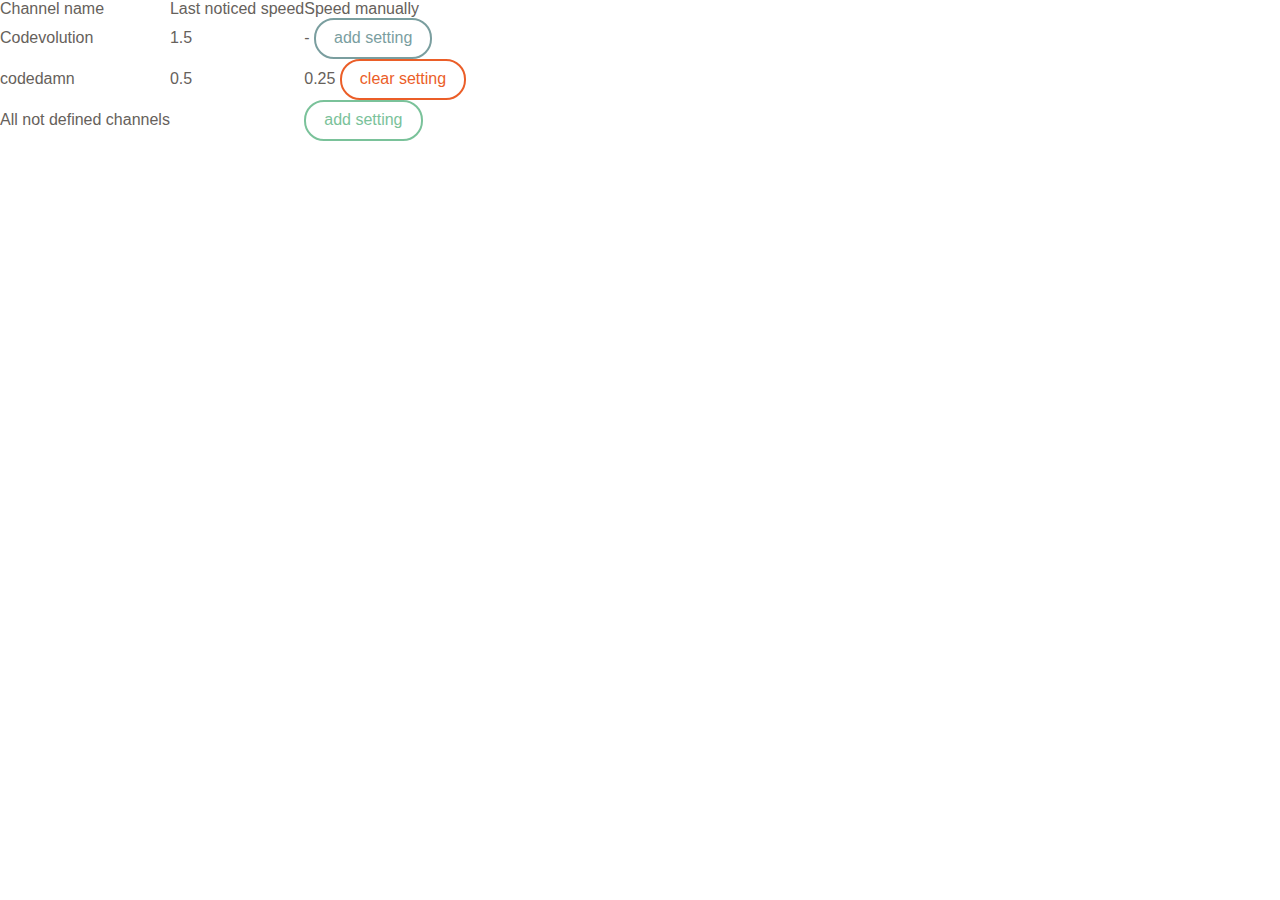
==== popup.html @ 8cc690d5 "popup mock and css" ====
<html>
    <head>
        <link rel="stylesheet" href="bootstrap-3.3.7-dist/css/bootstrap.css">
        <!-- <link rel="stylesheet" href="bootstrap-3.3.7-dist/css/bootstrap-theme.css"> -->
        <link rel="stylesheet" href="paper-kit-2-master/assets/css/ct-paper.css">
    </head>
    <body>
        <table>
            <thead>
                <tr>
                    <td>
                        Channel name
                    </td>
    
                    <td>
                        Last noticed speed
                    </td>

                    <td>
                        Speed manually
                    </td>
                </tr>
            </thead>

            <tbody>
                <tr>
                    <td>
                        Codevolution
                    </td>
    
                    <td>
                        1.5
                    </td>

                    <td>
                        - <button class="btn btn-primary" id="clickIt">add setting</button>
                    </td>
                </tr>

                <tr>
                    <td>
                        codedamn
                    </td>
    
                    <td>
                        0.5
                    </td>

                    <td>
                        0.25 <button class="btn btn-danger">clear setting</button>
                    </td>
                </tr>

                <tr>
                    <td>
                        All not defined channels
                    </td>
    
                    <td>
                        
                    </td>

                    <td>
                        <button class="btn btn-success">add setting</button>
                    </td>
                </tr>
            </tbody>

        </table>
    </body>

    <script src="js/popup.js"></script>
</html>
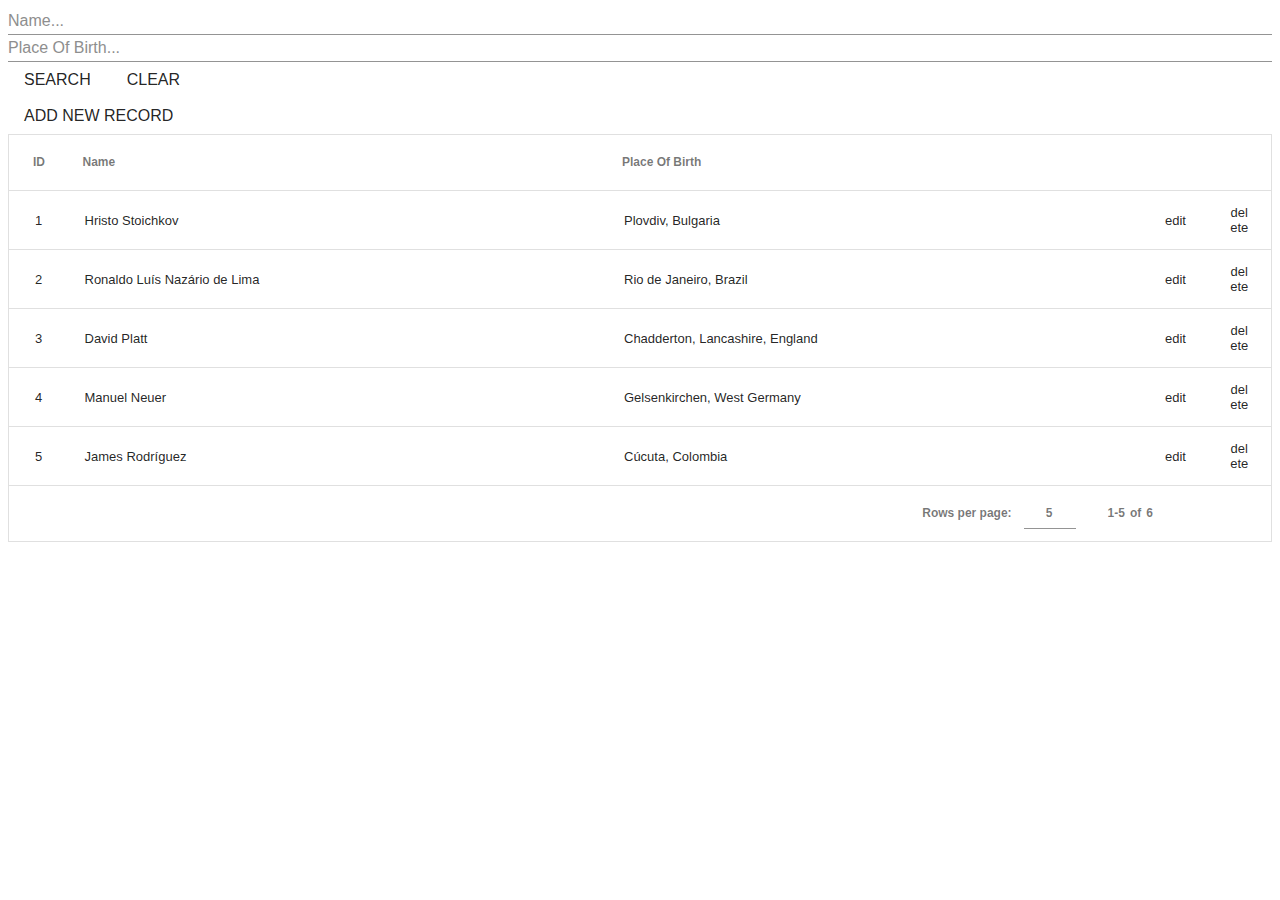
==== commit c1cb3b03: "list of channels on popup -mock" ====
--- a/popup.html
+++ b/popup.html
@@ -1,73 +1,110 @@
+<!DOCTYPE html>
 <html>
-    <head>
-        <link rel="stylesheet" href="bootstrap-3.3.7-dist/css/bootstrap.css">
-        <!-- <link rel="stylesheet" href="bootstrap-3.3.7-dist/css/bootstrap-theme.css"> -->
-        <link rel="stylesheet" href="paper-kit-2-master/assets/css/ct-paper.css">
-    </head>
-    <body>
-        <table>
+<head>
+    <title>Manage HTML Sourced Data</title>
+    <meta charset="utf-8" />
+    
+  
+
+
+    <!-- <link href="https://fonts.googleapis.com/icon?family=Material+Icons" rel="stylesheet" type="text/css" /> -->
+    <!-- <link href="/Content/demo.css" rel="stylesheet" type="text/css" /> -->
+    <link rel="stylesheet" href="styles/gijgo.min.css" type="text/css">
+    <script src="js/jquery-3.5.1.js"></script>
+    <script src="js/gijgo.min.js" type="text/javascript"></script>
+    <script src="js/popup.js" type="text/javascript"></script>
+</head>
+<body>
+    <div class="gj-margin-top-10">
+        <div class="gj-float-left">
+            <form class="display-inline">
+                <input id="txtName" type="text" placeholder="Name..." class="gj-textbox-md gj-display-inline-block gj-width-200" />
+                <input id="txtPlaceOfBirth" type="text" placeholder="Place Of Birth..." class="gj-textbox-md gj-display-inline-block gj-width-200" />
+                <button id="btnSearch" type="button" class="gj-button-md">Search</button>
+                <button id="btnClear" type="button" class="gj-button-md">Clear</button>
+            </form>
+        </div>
+        <div class="gj-float-right">
+            <button id="btnAdd" type="button" class="gj-button-md">Add New Record</button>
+        </div>
+    </div>
+    <div class="gj-clear-both"></div>
+    <div class="gj-margin-top-10">
+        <table id="grid">
             <thead>
                 <tr>
-                    <td>
-                        Channel name
-                    </td>
-    
-                    <td>
-                        Last noticed speed
-                    </td>
-
-                    <td>
-                        Speed manually
-                    </td>
+                    <th width="56">ID</th>
+                    <th data-sortable="true">Name</th>
+                    <th data-field="PlaceOfBirth">Place Of Birth</th>
+                    <th width="64" data-tmpl="<span class='material-icons gj-cursor-pointer'>edit</span>"align="center" data-events="click: Edit"></th>
+                    <th width="64" data-tmpl="<span class='material-icons gj-cursor-pointer'>delete</span>" align="center" data-events="click: Delete"></th>
                 </tr>
             </thead>
-
             <tbody>
                 <tr>
-                    <td>
-                        Codevolution
-                    </td>
-    
-                    <td>
-                        1.5
-                    </td>
-
-                    <td>
-                        - <button class="btn btn-primary" id="clickIt">add setting</button>
-                    </td>
+                    <td>1</td>
+                    <td>Hristo Stoichkov</td>
+                    <td>Plovdiv, Bulgaria</td>
+                    <td></td>
+                    <td></td>
                 </tr>
-
                 <tr>
-                    <td>
-                        codedamn
-                    </td>
-    
-                    <td>
-                        0.5
-                    </td>
-
-                    <td>
-                        0.25 <button class="btn btn-danger">clear setting</button>
-                    </td>
+                    <td>2</td>
+                    <td>Ronaldo Luís Nazário de Lima</td>
+                    <td>Rio de Janeiro, Brazil</td>
+                    <td></td>
+                    <td></td>
                 </tr>
-
                 <tr>
-                    <td>
-                        All not defined channels
-                    </td>
-    
-                    <td>
-                        
-                    </td>
-
-                    <td>
-                        <button class="btn btn-success">add setting</button>
-                    </td>
+                    <td>3</td>
+                    <td>David Platt</td>
+                    <td>Chadderton, Lancashire, England</td>
+                    <td></td>
+                    <td></td>
+                </tr>
+                <tr>
+                    <td>4</td>
+                    <td>Manuel Neuer</td>
+                    <td>Gelsenkirchen, West Germany</td>
+                    <td></td>
+                    <td></td>
+                </tr>
+                <tr>
+                    <td>5</td>
+                    <td>James Rodríguez</td>
+                    <td>Cúcuta, Colombia</td>
+                    <td></td>
+                    <td></td>
+                </tr>
+                <tr>
+                    <td>6</td>
+                    <td>Dimitar Berbatov</td>
+                    <td>Blagoevgrad, Bulgaria</td>
+                    <td></td>
+                    <td></td>
                 </tr>
             </tbody>
+        </table>
+    </div>
 
-        </table>
-    </body>
+    <div id="dialog" class="gj-display-none" width="360" data-auto-open="false" data-modal="true">
+        <div data-role="body">
+            <input type="hidden" id="ID" />
+            <div class="">
+                <input type="text" class="gj-textbox-md" id="Name" placeholder="Name...">
+            </div>
+            <div class="gj-margin-top-20">
+                <input type="text" class="gj-textbox-md" id="PlaceOfBirth" placeholder="Place Of Birth..." />
+            </div>
+        </div>
+        <div data-role="footer">
+            <button type="button" id="btnSave" class="gj-button-md">Save</button>
+            <button type="button" id="btnCancel" class="gj-button-md">Cancel</button>
+        </div>
+    </div>
 
-    <script src="js/popup.js"></script>
+
+
+</body>
 </html>
+
--- a/styles/gijgo.min.css
+++ b/styles/gijgo.min.css
@@ -0,0 +1 @@
+.gj-button-md,.gj-text-align-center{text-align:center}.gj-button-md,.gj-modal{overflow:hidden;outline:0}.gj-button-md,.gj-button-md-group{position:relative;vertical-align:middle}.gj-button,.gj-button-md,.gj-cursor-pointer{cursor:pointer}.gj-button{background-color:#f5f5f5;border:1px solid #ddd;color:#000;border-radius:3px;padding:6px 10px}.gj-unselectable{-webkit-touch-callout:none;-webkit-user-select:none;-khtml-user-select:none;-moz-user-select:none;-ms-user-select:none;user-select:none}.gj-row{display:-webkit-box;display:-ms-flexbox;display:flex;-ms-flex-wrap:wrap;flex-wrap:wrap}.gj-margin-left-5{margin-left:5px}.gj-margin-left-10{margin-left:10px}.gj-width-full{width:100%}.gj-font-size-16{font-size:16px}.gj-hidden{display:none}.gj-button-md{background:0 0;border:none;border-radius:2px;color:rgba(0,0,0,.87);height:36px;margin:0;min-width:64px;padding:0 16px;display:inline-block;font-family:Roboto,Helvetica,Arial,sans-serif;font-size:1rem;font-weight:500;text-transform:uppercase;letter-spacing:0;will-change:box-shadow;transition:box-shadow .2s cubic-bezier(.4,0,1,1),background-color .2s cubic-bezier(.4,0,.2,1),color .2s cubic-bezier(.4,0,.2,1);text-decoration:none;line-height:36px;-webkit-user-select:none;-moz-user-select:none;-ms-user-select:none;user-select:none}.gj-button-md:hover{background-color:rgba(158,158,158,.2)}.gj-button-md:disabled{color:rgba(0,0,0,.26);background:0 0}.gj-button-md .gj-icon,.gj-button-md .material-icons{vertical-align:middle}.gj-button-md.gj-button-md-icon{width:24px;height:31px;min-width:24px;padding:0;display:table}ul.gj-list-bootstrap li [data-role=image],ul.gj-list-md li [data-role=checkbox],ul.gj-list-md li [data-role=image]{height:24px;width:24px}.gj-button-md.gj-button-md-icon .gj-icon,.gj-button-md.gj-button-md-icon .material-icons{display:table-cell;margin-right:0;width:24px;height:24px}.gj-button-md.active{background-color:rgba(158,158,158,.4)}.gj-button-md-group{display:inline-block}.gj-textbox-md{border:none;border-bottom:1px solid rgba(0,0,0,.42);display:block;font-family:Helvetica,Arial,sans-serif;font-size:16px;line-height:16px;padding:4px 0;margin:0;width:100%;background:0 0;text-align:left;color:rgba(0,0,0,.87)}.gj-textbox-md:active,.gj-textbox-md:focus{border-bottom:2px solid rgba(0,0,0,.42);outline:0}.gj-textbox-md::placeholder{color:#8e8e8e}.gj-textbox-md:-ms-input-placeholder{color:#8e8e8e}.gj-textbox-md::-ms-input-placeholder{color:#8e8e8e}.gj-md-spacer-24{min-width:24px;width:24px;display:inline-block}.gj-md-spacer-32{min-width:32px;width:32px;display:inline-block}.gj-modal{position:fixed;top:0;right:0;bottom:0;left:0;z-index:1203;display:none;-webkit-overflow-scrolling:touch;background-color:rgba(0,0,0,.54118);transition:.2s ease opacity;will-change:opacity}ul.gj-list li [data-role=wrapper]{display:table;width:100%}ul.gj-list li [data-role=checkbox],ul.gj-list li [data-role=image]{display:table-cell;vertical-align:middle;text-align:center}ul.gj-list li [data-role=display]{display:table-cell;vertical-align:middle;cursor:pointer}ul.gj-list li [data-role=display]:empty:before{content:"\200b"}ul.gj-list-bootstrap{padding-left:0;margin-bottom:0}ul.gj-list-bootstrap li{padding:0}ul.gj-list-bootstrap li [data-role=wrapper]{padding:0 10px}ul.gj-list-bootstrap li [data-role=checkbox]{width:24px;padding:3px}ul.gj-list-bootstrap li [data-role=display]{padding:8px 0 8px 4px}.list-group-item.active ul li,.list-group-item.active:focus ul li,.list-group-item.active:hover ul li{text-shadow:none;color:initial}ul.gj-list-md{padding:0;list-style:none;line-height:24px;letter-spacing:0;color:#616161}.gj-picker-md,ul.gj-list-md li{font-family:Roboto,Helvetica,Arial,sans-serif;font-size:16px;font-weight:400;letter-spacing:.04em;line-height:1}ul.gj-list-md li{display:list-item;list-style-type:none;padding:0;min-height:unset;box-sizing:border-box;align-items:center;cursor:default;overflow:hidden;-webkit-flex-direction:row;-ms-flex-direction:row;flex-direction:row;-webkit-flex-wrap:nowrap;-ms-flex-wrap:nowrap;flex-wrap:nowrap}ul.gj-list-md li [data-role=display]{padding:8px 0 8px 5px;order:0;flex-grow:2;text-decoration:none;box-sizing:border-box;align-items:center;text-align:left;color:rgba(0,0,0,.87)}ul.gj-list-md li.disabled>[data-role=wrapper]>[data-role=display]{color:#9E9E9E}.gj-list-md-active{background:#e0e0e0;color:#3f51b5}.gj-picker{position:absolute;z-index:1203;background-color:#fff}.gj-picker .selected{color:#fff}.gj-picker-md{color:rgba(0,0,0,.87);border:1px solid #E0E0E0}.gj-modal .gj-picker-md{border:0}.gj-picker-md [role=header]{color:rgba(255,255,255,.54);display:flex;background:#2196f3;align-items:baseline;user-select:none;justify-content:center}.gj-picker-md [role=footer]{float:right;padding:10px}.gj-picker-md [role=footer] button.gj-button-md{color:#2196f3;font-weight:700;font-size:13px}.gj-picker-bootstrap{border:1px solid #E0E0E0}.gj-picker-bootstrap .selected{color:#888}.gj-picker-bootstrap [role=header]{background:#eee;color:#AAA}@font-face{font-family:gijgo-material;src:url(../fonts/gijgo-material.eot?235541);src:url(../fonts/gijgo-material.eot?235541#iefix) format('embedded-opentype'),url(../fonts/gijgo-material.ttf?235541) format('truetype'),url(../fonts/gijgo-material.woff?235541) format('woff'),url(../fonts/gijgo-material.svg?235541#gijgo-material) format('svg');font-weight:400;font-style:normal}.gj-icon{font-family:gijgo-material!important;font-size:24px;speak:none;font-style:normal;font-weight:400;font-variant:normal;text-transform:none;line-height:1;letter-spacing:0;-webkit-font-feature-settings:"liga";-moz-font-feature-settings:"liga=1";-moz-font-feature-settings:"liga";-ms-font-feature-settings:"liga" 1;font-feature-settings:"liga";-webkit-font-variant-ligatures:discretionary-ligatures;font-variant-ligatures:discretionary-ligatures;-webkit-font-smoothing:antialiased;-moz-osx-font-smoothing:grayscale}.gj-icon.undo:before{content:"\e900"}.gj-icon.vertical-align-top:before{content:"\e901"}.gj-icon.vertical-align-center:before{content:"\e902"}.gj-icon.vertical-align-bottom:before{content:"\e903"}.gj-icon.arrow-dropup:before{content:"\e904"}.gj-icon.clock:before{content:"\e905"}.gj-icon.refresh:before{content:"\e906"}.gj-icon.last-page:before{content:"\e907"}.gj-icon.first-page:before{content:"\e908"}.gj-icon.cancel:before{content:"\e909"}.gj-icon.clear:before{content:"\e90a"}.gj-icon.check-circle:before{content:"\e90b"}.gj-icon.delete:before{content:"\e90c"}.gj-icon.arrow-upward:before{content:"\e90d"}.gj-icon.arrow-forward:before{content:"\e90e"}.gj-icon.arrow-downward:before{content:"\e90f"}.gj-icon.arrow-back:before{content:"\e910"}.gj-icon.list-numbered:before{content:"\e911"}.gj-icon.list-bulleted:before{content:"\e912"}.gj-icon.indent-increase:before{content:"\e913"}.gj-icon.indent-decrease:before{content:"\e914"}.gj-icon.redo:before{content:"\e915"}.gj-icon.align-right:before{content:"\e916"}.gj-icon.align-left:before{content:"\e917"}.gj-icon.align-justify:before{content:"\e918"}.gj-icon.align-center:before{content:"\e919"}.gj-icon.strikethrough:before{content:"\e91a"}.gj-icon.italic:before{content:"\e91b"}.gj-icon.underlined:before{content:"\e91c"}.gj-icon.bold:before{content:"\e91d"}.gj-icon.arrow-dropdown:before{content:"\e91e"}.gj-icon.done:before{content:"\e91f"}.gj-icon.pencil:before{content:"\e920"}.gj-icon.minus:before{content:"\e921"}.gj-icon.plus:before{content:"\e922"}.gj-icon.chevron-up:before{content:"\e923"}.gj-icon.chevron-right:before{content:"\e924"}.gj-icon.chevron-down:before{content:"\e925"}.gj-icon.chevron-left:before{content:"\e926"}.gj-icon.event:before{content:"\e927"}.gj-draggable{cursor:move}.gj-resizable-handle{position:absolute;font-size:.1px;display:block;-ms-touch-action:none;touch-action:none;z-index:1203}.gj-dialog-bootstrap [data-role=title],.gj-dialog-bootstrap4 [data-role=title]{display:inline}.gj-dialog-bootstrap,.gj-dialog-bootstrap4,.gj-dialog-md{z-index:1202;overflow:hidden}.gj-resizable-n{cursor:n-resize;height:7px;width:100%;top:-5px;left:0}.gj-resizable-e{cursor:e-resize;width:7px;right:-5px;top:0;height:100%}.gj-resizable-s{cursor:s-resize;height:7px;width:100%;bottom:-5px;left:0}.gj-resizable-w{cursor:w-resize;width:7px;left:-5px;top:0;height:100%}.gj-resizable-se{cursor:se-resize;width:12px;height:12px;right:1px;bottom:1px}.gj-resizable-sw{cursor:sw-resize;width:9px;height:9px;left:-5px;bottom:-5px}.gj-resizable-nw{cursor:nw-resize;width:9px;height:9px;left:-5px;top:-5px}.gj-resizable-ne{cursor:ne-resize;width:9px;height:9px;right:-5px;top:-5px}.gj-dialog-footer{position:absolute;bottom:0;width:100%;margin-top:0}.gj-dialog-scrollable [data-role=body]{overflow-x:hidden;overflow-y:scroll}.gj-dialog-bootstrap [data-role=close]{line-height:1.42857143}.gj-dialog-bootstrap4 [data-role=close]{line-height:1.5}.gj-dialog-md{background-color:#FFF;border:none;box-shadow:0 11px 15px -7px rgba(0,0,0,.2),0 24px 38px 3px rgba(0,0,0,.14),0 9px 46px 8px rgba(0,0,0,.12);box-sizing:border-box;position:relative;display:-webkit-box;display:-webkit-flex;display:-ms-flexbox;display:flex;-webkit-box-orient:vertical;-webkit-box-direction:normal;-webkit-flex-direction:column;-ms-flex-direction:column;flex-direction:column;-webkit-background-clip:padding-box;background-clip:padding-box;outline:0}.gj-dialog-md-header{padding:24px 24px 0;font-family:Roboto,Helvetica,Arial,sans-serif}.gj-dialog-md-title{margin:0;font-weight:400;display:inline;line-height:28px;font-size:20px}.gj-dialog-md-close{-webkit-appearance:none;padding:0;cursor:pointer;background:0 0;border:0;float:right;line-height:28px;font-size:28px}.gj-dialog-md-body{padding:20px 24px 24px;color:rgba(0,0,0,.54);font-family:Helvetica,Arial,sans-serif;font-size:14px;font-weight:400;line-height:20px}.gj-dialog-md-footer{padding:8px 8px 8px 24px;display:-webkit-flex;display:-ms-flexbox;display:flex;-webkit-flex-direction:row-reverse;-ms-flex-direction:row-reverse;flex-direction:row-reverse;-webkit-flex-wrap:wrap;-ms-flex-wrap:wrap;flex-wrap:wrap;box-sizing:border-box}.gj-dialog-md-footer>:first-child{margin-right:0}.gj-dialog-md-footer>*{margin-right:8px;height:36px}DIV.gj-grid-wrapper{margin:auto;position:relative;clear:both;z-index:1}TABLE.gj-grid{margin:auto;border-collapse:collapse;width:100%;table-layout:fixed}TABLE.gj-grid THEAD TH [data-role=selectAll]{margin:auto}table.gj-grid-bootstrap thead th [data-role=sorticon],table.gj-grid-md thead th [data-role=sorticon]{margin-left:5px}TABLE.gj-grid THEAD TH [data-role=title],TABLE.gj-grid THEAD TH [data-role=sorticon]{display:inline-block}TABLE.gj-grid THEAD TH{overflow:hidden;text-overflow:ellipsis}TABLE.gj-grid.autogrow-header-row THEAD TH{overflow:auto;text-overflow:initial;white-space:pre-wrap;-ms-word-break:break-word;word-break:break-word}TABLE.gj-grid>tbody>tr>td{overflow:hidden;position:relative}table.gj-grid tbody div[data-role=display]{vertical-align:middle;text-indent:0;white-space:pre-wrap;-ms-word-break:break-word;word-break:break-word}table.gj-grid.fixed-body-rows tbody div[data-role=display]{overflow:hidden;text-overflow:ellipsis;white-space:nowrap;-ms-word-break:initial;word-break:initial}table.gj-grid tfoot DIV[data-role=display]{vertical-align:middle;text-indent:0;display:flex}TABLE.gj-grid .fa{padding:2px}TABLE.gj-grid>tbody>tr>td>div{padding:2px;overflow:hidden}DIV.gj-grid-wrapper DIV.gj-grid-loading-cover{background:#BBB;opacity:.5;position:absolute;vertical-align:middle}DIV.gj-grid-wrapper DIV.gj-grid-loading-text{position:absolute;font-weight:700}table.gj-grid-bootstrap thead th{background-color:#f5f5f5;vertical-align:middle}table.gj-grid-bootstrap thead th [data-role=sorticon] i.gj-icon,table.gj-grid-bootstrap thead th [data-role=sorticon] i.material-icons{position:absolute;font-size:20px;top:15px}table.gj-grid-bootstrap tbody tr td div[data-role=display]{padding:0}.gj-grid-bootstrap-4 .gj-checkbox-bootstrap{display:inline-block;padding-top:2px}.gj-grid-bootstrap-4 tbody tr.active{background-color:rgba(0,0,0,.075)}.gj-grid-md{position:relative;border:1px solid #e0e0e0;border-collapse:collapse;white-space:nowrap;font-size:13px;font-family:Roboto,Helvetica,Arial,sans-serif;background-color:#fff}.gj-grid-md td:first-of-type,.gj-grid-md th:first-of-type{padding-left:24px}.gj-grid-md td,.gj-grid-md th{padding:12px 18px;position:relative;box-sizing:border-box}.gj-grid-md th{vertical-align:bottom;font-weight:700;line-height:31px;letter-spacing:0;height:56px;font-size:12px;color:rgba(0,0,0,.54);text-align:right}.gj-grid-md td{height:48px;border-top:1px solid #e0e0e0;border-bottom:1px solid #e0e0e0;text-align:left;color:rgba(0,0,0,.87)}.gj-grid-bootstrap tbody tr.gj-grid-top-border td,.gj-grid-md tbody tr.gj-grid-top-border td{border-top:2px solid #777}.gj-grid-bootstrap tbody tr.gj-grid-bottom-border td,.gj-grid-md tbody tr.gj-grid-bottom-border td{border-bottom:2px solid #777}.gj-grid-md tbody tr{position:relative;height:48px;transition-duration:.28s;transition-timing-function:cubic-bezier(.4,0,.2,1);transition-property:background-color}.gj-grid-md tbody tr:hover{background-color:#EEE}.gj-grid-md tbody tr.gj-grid-md-select{background-color:#F5F5F5}table.gj-grid-md thead th [data-role=sorticon] i.gj-icon,table.gj-grid-md thead th [data-role=sorticon] i.material-icons{position:absolute;font-size:16px;top:19px}table.gj-grid-md thead th.gj-grid-select-all{padding-bottom:3px}@media only all{td.display-1120,td.display-320,td.display-480,td.display-640,td.display-800,td.display-960,th.display-1120,th.display-320,th.display-480,th.display-640,th.display-800,th.display-960{display:none}}@media screen and (min-width:20em){TABLE.gj-grid-bootstrap td.display-320,TABLE.gj-grid-bootstrap th.display-320{display:table-cell}}@media screen and (min-width:30em){TABLE.gj-grid-bootstrap td.display-480,TABLE.gj-grid-bootstrap th.display-480{display:table-cell}}@media screen and (min-width:40em){TABLE.gj-grid-bootstrap td.display-640,TABLE.gj-grid-bootstrap th.display-640{display:table-cell}}@media screen and (min-width:50em){TABLE.gj-grid-bootstrap td.display-800,TABLE.gj-grid-bootstrap th.display-800{display:table-cell}}@media screen and (min-width:60em){TABLE.gj-grid-bootstrap td.display-960,TABLE.gj-grid-bootstrap th.display-960{display:table-cell}}@media screen and (min-width:70em){TABLE.gj-grid-bootstrap td.display-1120,TABLE.gj-grid-bootstrap th.display-1120{display:table-cell}}.gj-grid-md tfoot tr th{padding-right:14px}.gj-grid-md tfoot tr[data-role=pager] .gj-grid-mdl-pager-label{padding-left:5px;padding-right:5px}.gj-grid-md tfoot tr[data-role=pager] .gj-dropdown-md{margin-left:12px}.gj-grid-md tfoot tr[data-role=pager] .gj-dropdown-md [role=presenter]{font-size:12px;font-weight:700;color:rgba(0,0,0,.54)}.gj-grid-md tfoot tr[data-role=pager] .gj-dropdown-md [role=presenter] [role=display]{text-align:right}.gj-grid-md tfoot tr[data-role=pager] .gj-grid-md-limit-select{margin-left:10px;font-size:12px;font-weight:700;color:rgba(0,0,0,.54)}.gj-grid-bootstrap tfoot tr[data-role=pager] th{line-height:30px;background-color:#f5f5f5}.gj-grid-bootstrap tfoot tr[data-role=pager] th>div>button,.gj-grid-bootstrap tfoot tr[data-role=pager] th>div>div{margin-right:5px}.gj-grid-bootstrap-4 tfoot tr[data-role=pager] th>div button{height:34px}.gj-grid-bootstrap-4 tfoot tr[data-role=pager] th div .gj-dropdown-bootstrap-4 .gj-dropdown-expander-mi .gj-icon{top:5px}.gj-grid-bootstrap-3 tfoot tr[data-role=pager] th>div>input{margin-right:5px;width:40px;text-align:right;display:inline-block;font-weight:700}.gj-grid-bootstrap-4 tfoot tr[data-role=pager] th>div>div.input-group{width:40px}.gj-grid-bootstrap-4 tfoot tr[data-role=pager] th>div>div.input-group input{text-align:right;font-weight:700;height:34px;padding-top:2px;padding-bottom:6px}.gj-grid-bootstrap tfoot tr[data-role=pager] th>div>select{display:inline-block;margin-right:5px;width:60px}.gj-grid-bootstrap tfoot tr[data-role=pager] th .gj-dropdown-bootstrap .gj-list-bootstrap [data-role=display]{line-height:14px}.gj-grid-bootstrap tfoot tr[data-role=pager] th .gj-dropdown-bootstrap [role=presenter] [role=display]{font-weight:700}.gj-grid-bootstrap tfoot tr[data-role=pager] th .gj-dropdown-bootstrap-3 [role=presenter]{padding:2px 8px}.gj-grid-bootstrap tfoot tr[data-role=pager] th .gj-dropdown-bootstrap-4 [role=presenter]{padding:1px 8px}.gj-grid thead tr th div.gj-grid-column-resizer-wrapper{position:relative;width:100%;height:0;top:0;left:0;padding:0}span.gj-grid-column-resizer{position:absolute;right:0;width:10px;top:-100px;height:300px;z-index:1203;cursor:e-resize}.gj-grid-resize-cursor{cursor:e-resize}.gj-grid-md tbody tr td.gj-grid-left-border,.gj-grid-md thead tr th.gj-grid-left-border{border-left:3px solid #777}.gj-grid-md tbody tr td.gj-grid-right-border,.gj-grid-md thead tr th.gj-grid-right-border{border-right:3px solid #777}.gj-grid-bootstrap tbody tr td.gj-grid-left-border,.gj-grid-bootstrap thead tr th.gj-grid-left-border{border-left:5px solid #ddd}.gj-grid-bootstrap tbody tr td.gj-grid-right-border,.gj-grid-bootstrap thead tr th.gj-grid-right-border{border-right:5px solid #ddd}.gj-dirty{position:absolute;top:0;left:0;border-style:solid;border-width:3px;border-color:red transparent transparent red;padding:0;overflow:hidden;vertical-align:top}.gj-grid-md tbody tr td.gj-grid-management-column{padding:3px}.gj-grid-md tbody tr td[data-mode=edit]{padding:0 18px}.gj-grid-bootstrap tbody tr td[data-mode=edit],.gj-grid-bootstrap tbody tr td[data-mode=edit] [data-role=edit],.gj-grid-md tbody .gj-dropdown-md [role=presenter] [role=display]{padding:0}.gj-grid-bootstrap-3 tbody tr td.gj-grid-management-column{padding:3px}.gj-grid-bootstrap-3 tbody tr td[data-mode=edit]{height:38px}.gj-grid-bootstrap-3 tbody tr td[data-mode=edit] [data-role=edit] input[type=text]{height:37px;padding:8px}.gj-grid-bootstrap-3 tbody tr td[data-mode=edit] .gj-dropdown-bootstrap [role=presenter]{border:0;border-radius:0;height:37px;padding-left:8px}.gj-grid-bootstrap-3 tbody tr td[data-mode=edit] .gj-datepicker-bootstrap{height:37px}.gj-grid-bootstrap-3 tbody tr td[data-mode=edit] .gj-datepicker-bootstrap [role=input]{height:37px;border:0;border-radius:0}.gj-grid-bootstrap-3 tbody tr td[data-mode=edit] .gj-datepicker-bootstrap [role=right-icon]{border:0;border-radius:0}.gj-grid-bootstrap-3 tbody tr td[data-mode=edit] .gj-checkbox-bootstrap{display:inline-block;padding-top:10px;height:32px}.gj-grid-bootstrap-4 tbody tr td.gj-grid-management-column{padding:6px}.gj-grid-bootstrap-4 tbody tr td[data-mode=edit] [data-role=edit] input[type=text]{height:48px;padding-left:12px}.gj-grid-bootstrap-4 tbody tr td[data-mode=edit] .gj-dropdown-bootstrap [role=presenter]{border:0;border-radius:0;height:48px;padding-left:12px;font-family:-apple-system,system-ui,BlinkMacSystemFont,"Segoe UI",Roboto,"Helvetica Neue",Arial,sans-serif}.gj-grid-bootstrap-4 tbody tr td[data-mode=edit] .gj-dropdown-bootstrap-4 [role=expander].gj-dropdown-expander-mi .gj-icon,.gj-grid-bootstrap-4 tbody tr td[data-mode=edit] .gj-dropdown-bootstrap-4 [role=expander].gj-dropdown-expander-mi .material-icons{top:13px}.gj-grid-bootstrap-4 tbody tr td[data-mode=edit] .gj-datepicker-bootstrap{height:48px}.gj-grid-bootstrap-4 tbody tr td[data-mode=edit] .gj-datepicker-bootstrap [role=input]{height:48px;border:0;border-radius:0}.gj-grid-bootstrap-4 tbody tr td[data-mode=edit] .gj-datepicker-bootstrap [role=right-icon]{background-color:#fff}.gj-grid-bootstrap-4 tbody tr td[data-mode=edit] .gj-datepicker-bootstrap [role=right-icon] button{border:0;border-radius:0;width:43px;position:relative}.gj-grid-bootstrap-4 tbody tr td[data-mode=edit] .gj-datepicker-bootstrap [role=right-icon] .gj-icon,.gj-grid-bootstrap-4 tbody tr td[data-mode=edit] .gj-datepicker-bootstrap [role=right-icon] .material-icons{top:13px;left:10px;font-size:24px}.gj-grid-bootstrap-4 tbody tr td[data-mode=edit] .gj-checkbox-bootstrap{display:inline-block;padding-top:15px;height:42px}.gj-grid-md thead tr[data-role=filter] th{border-top:1px solid #e0e0e0}div.gj-grid-wrapper div.gj-grid-bootstrap-toolbar{background-color:#f5f5f5;padding:8px;font-weight:700;border:1px solid #ddd}div.gj-grid-wrapper div.gj-grid-bootstrap-4-toolbar{background-color:#f5f5f5;padding:12px;font-weight:700;border:1px solid #ddd}div.gj-grid-wrapper div.gj-grid-md-toolbar{font-weight:700;font-size:24px;font-family:Helvetica,Arial,sans-serif;background-color:#fff;border-top:1px solid #e0e0e0;border-left:1px solid #e0e0e0;border-right:1px solid #e0e0e0;border-bottom:0;border-collapse:collapse;padding:0 18px;line-height:56px}.gj-checkbox-bootstrap,.gj-checkbox-md{min-width:0;font-weight:400;text-align:center;position:relative}table.gj-grid-scrollable tbody{overflow-y:auto;overflow-x:hidden;display:block}table.gj-grid-md.gj-grid-scrollable{border-bottom:0}table.gj-grid-md.gj-grid-scrollable tbody{border-right:1px solid #e0e0e0;border-bottom:1px solid #e0e0e0}table.gj-grid-md.gj-grid-scrollable tfoot{border-bottom:1px solid #e0e0e0}table.gj-grid-bootstrap.gj-grid-scrollable{border-bottom:0}table.gj-grid-bootstrap.gj-grid-scrollable tbody{border-right:1px solid #ddd;border-bottom:1px solid #ddd}table.gj-grid-bootstrap.gj-grid-scrollable tbody tr[data-role=row]:first-child td{border-top:0}table.gj-grid-bootstrap.gj-grid-scrollable tbody tr[data-role=row] td:first-child{border-left:0}table.gj-grid-bootstrap.gj-grid-scrollable tbody tr[data-role=row] td:last-child{border-right:0}table.gj-grid-bootstrap.gj-grid-scrollable tfoot{border-bottom:1px solid #ddd}ul.gj-list li [data-role=spacer]{display:table-cell}ul.gj-list li [data-role=expander]{display:table-cell;vertical-align:middle;text-align:center;cursor:pointer}[data-type=tree] ul li [data-role=expander].gj-tree-font-awesome-expander,[data-type=tree] ul li [data-role=expander].gj-tree-glyphicons-expander,[data-type=tree] ul li [data-role=expander].gj-tree-material-icons-expander{width:24px}[data-type=tree] ul li [data-role=expander].gj-tree-glyphicons-expander .glyphicon{top:4px;height:24px}.gj-tree-bootstrap-3 ul.gj-list-bootstrap li{border:0;border-radius:0;color:#333}.gj-tree-bootstrap-3 ul.gj-list-bootstrap li.active{color:#fff}.gj-tree-bootstrap-3 ul.gj-list-bootstrap li.disabled{color:#777;background-color:#eee}.gj-tree-bootstrap-4 ul.gj-list-bootstrap li{border:0;border-radius:0;color:#212529}.gj-tree-bootstrap-4 ul.gj-list-bootstrap li.active{color:#fff}.gj-tree-bootstrap-4 ul.gj-list-bootstrap li.disabled{color:#868e96}.gj-tree-bootstrap-4 ul.gj-list-bootstrap li ul.gj-list-bootstrap{width:100%}.gj-tree-bootstrap-border ul.gj-list-bootstrap li{border:1px solid #ddd}.gj-tree-bootstrap-border ul.gj-list-bootstrap li ul.gj-list-bootstrap li{border-left:0;border-right:0}.gj-tree-bootstrap-border ul.gj-list-bootstrap li:first-child{border-top-left-radius:4px;border-top-right-radius:4px}.gj-tree-bootstrap-border ul.gj-list-bootstrap li:last-child{border-bottom-left-radius:4px;border-bottom-right-radius:4px}.gj-tree-bootstrap-border ul.gj-list-bootstrap li ul.gj-list-bootstrap li:first-child{border-top-left-radius:0;border-top-right-radius:0}.gj-tree-bootstrap-border ul.gj-list-bootstrap li ul.gj-list-bootstrap li:last-child{border-bottom:0;border-bottom-left-radius:0;border-bottom-right-radius:0}ul.gj-list-bootstrap li [data-role=expander].gj-tree-material-icons-expander{padding-top:8px;padding-bottom:4px}.gj-tree-drag-el,.gj-tree-drag-el li{padding:0;margin:0}ul.gj-list-bootstrap li [data-role=expander].gj-tree-material-icons-expander .gj-icon{width:24px;height:24px}ul.gj-list-md li.disabled>[data-role=wrapper]>[data-role=expander]{color:#9E9E9E}.gj-tree-md-border ul.gj-list-md li{border:1px solid #616161;margin-bottom:-1px}.gj-tree-md-border ul.gj-list-md li ul.gj-list-md li{border-left:0;border-right:0}.gj-tree-md-border ul.gj-list-md li ul.gj-list-md li:last-child{border-bottom:0}.gj-tree-drop-above{border-top:1px solid #000}.gj-tree-bootstrap-3 ul.gj-list-bootstrap li [data-role=wrapper].drop-above,.gj-tree-bootstrap-4 ul.gj-list-bootstrap li [data-role=wrapper].drop-above{border-top:2px solid #000}.gj-tree-drop-below{border-bottom:1px solid #000}.gj-tree-bootstrap-3 ul.gj-list-bootstrap li [data-role=wrapper].drop-below,.gj-tree-bootstrap-4 ul.gj-list-bootstrap li [data-role=wrapper].drop-below{border-bottom:2px solid #000}.gj-tree-drag-el{z-index:1203}.gj-tree-drag-el [data-role=wrapper]{cursor:move;display:table}.gj-tree-drag-el [data-role=indicator]{width:14px;padding:0 3px;display:table-cell;vertical-align:middle;text-align:center}.gj-tree-bootstrap-drag-el li.list-group-item{border:0;background:unset}.gj-tree-bootstrap-drag-el [data-role=indicator],.gj-tree-md-drag-el [data-role=indicator]{width:24px;height:24px;padding:0}.gj-checkbox-bootstrap{font-size:0;margin:0;width:18px;height:18px;display:inline}.gj-checkbox-bootstrap input[type=checkbox]{display:none;margin-bottom:-12px}.gj-checkbox-bootstrap span{background:#fff;display:block;content:" ";width:18px;height:18px;line-height:11px;font-size:11px;padding:2px;color:#555;border:1px solid #CCC;border-radius:3px;transition:box-shadow .2s linear,border-color .2s linear;cursor:pointer;margin:auto}.gj-checkbox-bootstrap input[type=checkbox]:focus+span:before{outline:0;box-shadow:0 0 0 0 #66afe9,0 0 6px rgba(102,175,233,.6);border-color:#66afe9}.gj-datepicker-bootstrap :active,.gj-datepicker-bootstrap :focus,.gj-timepicker-bootstrap :active,.gj-timepicker-bootstrap :focus{box-shadow:none}.gj-checkbox-bootstrap input[type=checkbox][disabled]+span{opacity:.6;cursor:not-allowed}.gj-checkbox-bootstrap.gj-checkbox-bootstrap-4 span{line-height:16px;padding:0}.gj-checkbox-bootstrap-4.gj-checkbox-material-icons input[type=checkbox]:checked+span:after,.gj-checkbox-bootstrap-4.gj-checkbox-material-icons input[type=checkbox]:indeterminate+span:after{font-size:16px}.gj-checkbox-md{font-size:0;margin:0;width:16px;height:16px}.gj-checkbox-md input[type=checkbox]{display:none;margin-bottom:-12px}.gj-checkbox-md span{display:inline-block;box-sizing:border-box;width:16px;height:16px;margin:0;cursor:pointer;overflow:hidden;border:2px solid #616161;border-radius:2px;z-index:2}.gj-checkbox-md input[type=checkbox]:checked+span{border:2px solid #536DFE}.gj-checkbox-md input[type=checkbox]:checked+span:after{color:#FFF;background-color:#536DFE;position:absolute;left:1px;top:-15px}.gj-checkbox-md input[type=checkbox]:indeterminate+span{border:2px solid #616161}.gj-checkbox-md input[type=checkbox]:indeterminate+span:after{color:#616161;position:absolute;left:1px;top:-15px}.gj-checkbox-md input[type=checkbox][disabled]+span{border:2px solid #9E9E9E}.gj-editor-md,.gj-editor-md [role=body]{border:1px solid rgba(158,158,158,.2)}.gj-checkbox-md input[type=checkbox][disabled]+span:after{background-color:#9E9E9E}.gj-checkbox-md input[type=checkbox][disabled]:indeterminate+span:after{color:#FFF}.gj-checkbox-material-icons input[type=checkbox]:checked+span:after{content:"\e91f";font-size:14px;font-weight:700;white-space:pre}.gj-checkbox-material-icons input[type=checkbox]:indeterminate+span:after{content:"\e921";font-size:14px;font-weight:700;white-space:pre}.gj-checkbox-glyphicons input[type=checkbox]:checked+span:after{display:inline-block;font-family:'Glyphicons Halflings';content:"\e013 "}.gj-checkbox-glyphicons input[type=checkbox]:indeterminate+span:after{display:inline-block;font-family:'Glyphicons Halflings';content:"\2212 ";padding-right:1px}.gj-checkbox-fontawesome .fa{font-size:14px}.gj-checkbox-bootstrap.gj-checkbox-fontawesome .fa{line-height:18px}.gj-checkbox-fontawesome input[type=checkbox]:checked+span:before{content:"\f00c "}.gj-checkbox-fontawesome input[type=checkbox]:indeterminate+span:before{content:"\f068 "}.gj-editor [role=body]{overflow:auto;outline:transparent solid 0;box-sizing:border-box}.gj-editor-md{padding:7px;font-family:Roboto,Helvetica,Arial,sans-serif;font-size:14px;font-weight:500;letter-spacing:0}.gj-editor-md [role=toolbar]{margin-bottom:7px}.gj-editor-md [role=toolbar] .gj-button-md{min-width:54px;margin-right:5px}.gj-editor-md [role=toolbar] .gj-button-md .gj-icon{width:24px;height:24px}.gj-editor-bootstrap,.gj-editor-bootstrap [role=body]{border:1px solid #eceeef}.gj-editor-md p{margin:0;padding:0}.gj-editor-md blockquote{font-size:14px}.gj-editor-bootstrap{padding:7px}.gj-editor-bootstrap [role=toolbar]{margin-bottom:7px}.gj-editor-bootstrap [role=toolbar] .btn-group{margin-right:10px}.gj-editor-bootstrap [role=toolbar] button{height:36px}.gj-editor-bootstrap p{margin:0;padding:0}.gj-editor-bootstrap blockquote{font-size:14px}.gj-datepicker-md,.gj-dropdown-md [role=presenter]{font-family:Roboto,Helvetica,Arial,sans-serif;font-size:16px;font-weight:400;letter-spacing:.04em}.gj-dropdown{position:relative;border-collapse:separate}.gj-dropdown [role=presenter]{display:table;cursor:pointer;outline:0;position:relative}.gj-dropdown [role=presenter] [role=display]{display:table-cell;text-align:left;width:100%}.gj-dropdown [role=presenter] [role=expander]{display:table-cell;vertical-align:middle;text-align:center;width:24px;height:24px}.gj-dropdown-md [role=presenter]{line-height:1;color:rgba(0,0,0,.87);padding:0;border:0;border-bottom:1px solid rgba(0,0,0,.42);background:0 0}.gj-dropdown-md [role=presenter]:active,.gj-dropdown-md [role=presenter]:focus{border-bottom:2px solid rgba(0,0,0,.42)}.gj-dropdown-md [role=presenter] [role=display]{padding:4px 0;line-height:18px}.gj-dropdown-md [role=presenter] [role=display] .placeholder{color:#8e8e8e}.gj-dropdown-list-md{position:absolute;top:0;left:0;background-color:#f5f5f5;color:#000;margin:0;z-index:1203}.gj-dropdown-list-md li.active,.gj-dropdown-list-md li:hover{background-color:#eee}.gj-dropdown-bootstrap [role=presenter] [role=display]{padding-right:5px}.gj-dropdown-bootstrap [role=presenter] [role=expander]{padding-left:5px}.gj-dropdown-bootstrap [role=presenter] [role=expander].gj-dropdown-expander-mi{width:24px}.gj-dropdown-bootstrap-3 [role=presenter] [role=display]{line-height:20px}.gj-dropdown-bootstrap-3 [role=presenter] [role=display] .placeholder{color:#9999b3}.gj-dropdown-bootstrap-3 [role=presenter] [role=expander]{width:20px;height:20px}.gj-dropdown-bootstrap-3 [role=presenter] [role=expander].gj-dropdown-expander-mi .gj-icon,.gj-dropdown-bootstrap-3 [role=presenter] [role=expander].gj-dropdown-expander-mi .material-icons{top:5px;right:10px;position:absolute}.gj-dropdown-bootstrap-4 [role=presenter]{border:1px solid #ced4da}.gj-dropdown-bootstrap-4 [role=presenter] [role=display]{line-height:24px}.gj-dropdown-bootstrap-4 [role=presenter] [role=expander].gj-dropdown-expander-mi .gj-icon,.gj-dropdown-bootstrap-4 [role=presenter] [role=expander].gj-dropdown-expander-mi .material-icons{top:7px;right:10px;position:absolute}.gj-dropdown-list-bootstrap{position:absolute;top:32px;left:0;margin:0;z-index:1203}.gj-datepicker [role=input]::-ms-clear{display:none}.gj-datepicker [role=right-icon]{cursor:pointer}.gj-picker div[role=navigator]{display:-webkit-box;display:-ms-flexbox;display:flex;-ms-flex-wrap:wrap;flex-wrap:wrap}.gj-picker div[role=navigator] div{cursor:pointer;position:relative;flex-basis:0;-webkit-box-flex:1;-ms-flex-positive:1;flex-grow:1;max-width:100%}.gj-datepicker-md{line-height:1;color:rgba(0,0,0,.87);position:relative}.gj-datepicker-md [role=right-icon]{position:absolute;right:0;top:0;font-size:24px}.gj-datepicker-md.small .gj-textbox-md{font-size:14px}.gj-datepicker-md.small .gj-icon{font-size:22px}.gj-datepicker-md.large .gj-textbox-md{font-size:18px}.gj-datepicker-md.large .gj-icon{font-size:28px}.gj-picker-md.datepicker [role=header]{padding:20px;display:block}.gj-picker-md.datepicker [role=header] [role=year]{font-size:17px;padding-bottom:5px;cursor:pointer}.gj-picker-md.datepicker [role=header] [role=date]{font-size:36px;cursor:pointer}.gj-picker-md div[role=navigator]{height:42px;line-height:42px}.gj-picker div[role=navigator] div[role=period]{width:100%;text-align:center;font-weight:700;font-size:15px}.gj-picker-md div[role=navigator] div:first-child,.gj-picker-md div[role=navigator] div:last-child{max-width:42px}.gj-picker-md div[role=navigator] div i.gj-icon,.gj-picker-md div[role=navigator] div i.material-icons{position:absolute;top:8px}.gj-picker-md div[role=navigator] div:first-child i.gj-icon,.gj-picker-md div[role=navigator] div:first-child i.material-icons{left:10px}.gj-picker-md div[role=navigator] div:last-child i.gj-icon,.gj-picker-md div[role=navigator] div:last-child i.material-icons{right:11px}.gj-picker-md table thead{color:#9E9E9E}.gj-picker-md table tr td div,.gj-picker-md table tr th div{display:block;width:40px;height:40px;line-height:40px;font-size:13px;text-align:center;vertical-align:middle}[type=year].gj-picker-md table tr td div,[type=decade].gj-picker-md table tr td div,[type=century].gj-picker-md table tr td div{width:73px;height:73px;line-height:73px;cursor:pointer}.gj-picker-md table tr td.gj-cursor-pointer div:hover{background:#EEE;border-radius:50%;color:rgba(0,0,0,.87)}.gj-picker-md table tr td.disabled div,.gj-picker-md table tr td.other-month div{color:#BDBDBD}.gj-picker-md table tr td.focused div{background:#E0E0E0;border-radius:50%}.gj-picker-md table tr td.today div{color:#1976D2}.gj-picker-md table tr td.selected.gj-cursor-pointer div{color:#FFF;background:#1976D2;border-radius:50%}.gj-picker-md table tr td.calendar-week div{font-weight:700}.gj-picker-bootstrap{border:1px solid rgba(0,0,0,.15);border-radius:4px;padding:4px}.gj-modal .gj-picker-bootstrap{padding:0}.gj-picker-bootstrap.datepicker [role=header]{padding:10px 20px;display:block}.gj-picker-bootstrap.datepicker [role=header] [role=year]{font-size:15px;cursor:pointer}.gj-picker-bootstrap [role=header] [role=date]{font-size:24px;cursor:pointer}.gj-modal .gj-picker-bootstrap.datepicker [role=body]{padding:15px}.gj-picker-bootstrap div[role=navigator]{height:30px;line-height:30px;text-align:center}.gj-picker-bootstrap div[role=navigator] div:first-child,.gj-picker-bootstrap div[role=navigator] div:last-child{max-width:30px}.gj-picker-bootstrap table tr td div,.gj-picker-bootstrap table tr th div{display:block;width:30px;height:30px;line-height:30px;text-align:center;vertical-align:middle}[type=year].gj-picker-bootstrap table tr td div,[type=decade].gj-picker-bootstrap table tr td div,[type=century].gj-picker-bootstrap table tr td div{width:53px;height:53px;line-height:53px;cursor:pointer}.gj-picker-bootstrap table tr th div i,.gj-picker-bootstrap table tr th div span{line-height:30px}.gj-picker-bootstrap div[role=navigator] .gj-icon,.gj-picker-bootstrap div[role=navigator] .material-icons{margin:3px}.gj-picker-bootstrap table tr td.focused div,.gj-picker-bootstrap table tr td.gj-cursor-pointer div:hover{background:#EEE;border-radius:4px;color:#212529}.gj-picker-bootstrap table tr td.today div{color:#204d74;font-weight:700}.gj-picker-bootstrap table tr td.selected.gj-cursor-pointer div{color:#fff;background-color:#204d74;border-color:#122b40;border-radius:4px}.gj-picker-bootstrap table tr td.disabled div,.gj-picker-bootstrap table tr td.other-month div{color:#777}.gj-datepicker-bootstrap span[role=right-icon].input-group-addon{border-left:0;position:relative;border-radius:0 4px 4px 0}.gj-datepicker-bootstrap span[role=right-icon].input-group-addon .gj-icon,.gj-datepicker-bootstrap span[role=right-icon].input-group-addon .material-icons{position:absolute;top:7px;left:7px}.gj-datepicker-bootstrap [role=right-icon] button{width:38px;position:relative;border:1px solid #ced4da}.gj-datepicker-bootstrap [role=right-icon] button:hover{color:#6c757d;background-color:transparent}.gj-datepicker-bootstrap.input-group-sm [role=right-icon] button{width:30px}.gj-datepicker-bootstrap.input-group-lg [role=right-icon] button{width:48px}.gj-datepicker-bootstrap [role=right-icon] button .gj-icon,.gj-datepicker-bootstrap [role=right-icon] button .material-icons{position:absolute;font-size:21px;top:9px;left:9px}.gj-datepicker-bootstrap.input-group-sm [role=right-icon] button .gj-icon,.gj-datepicker-bootstrap.input-group-sm [role=right-icon] button .material-icons{top:6px;left:6px;font-size:19px}.gj-datepicker-bootstrap.input-group-lg [role=right-icon] button .gj-icon,.gj-datepicker-bootstrap.input-group-lg [role=right-icon] button .material-icons{font-size:27px;top:10px;left:10px}.gj-timepicker [role=input]::-ms-clear{display:none}.gj-timepicker [role=right-icon]{cursor:pointer}.gj-picker.timepicker [role=header]{font-size:58px;padding:20px 0;line-height:58px;display:flex;align-items:baseline;user-select:none;justify-content:center}.gj-picker.timepicker [role=header] div{cursor:pointer;width:66px;text-align:right}.gj-picker [role=header] [role=mode]{position:relative;width:0}.gj-picker [role=header] [role=mode] span{position:absolute;left:7px;line-height:18px;font-size:18px}.gj-picker [role=header] [role=mode] span[role=am]{top:7px}.gj-picker [role=header] [role=mode] span[role=pm]{bottom:7px}.gj-picker [role=body] [role=dial]{width:256px;color:rgba(0,0,0,.87);height:256px;position:relative;background:#eee;border-radius:50%;margin:10px}.gj-picker-md .arrow-begin,.gj-picker-md [role=body] [role=arrow]{background-color:#2196f3}.gj-picker [role=body] [role=hour]{top:calc(50% - 16px);left:calc(50% - 16px);width:32px;height:32px;cursor:pointer;position:absolute;font-size:14px;text-align:center;line-height:32px;user-select:none;pointer-events:none}.gj-colorpicker-md,.gj-timepicker-md{font-family:Roboto,Helvetica,Arial,sans-serif;font-weight:400;letter-spacing:.04em;line-height:1}.gj-picker [role=body] [role=hour].selected{color:rgba(255,255,255,1)}.gj-picker [role=body] [role=arrow]{top:calc(50% - 1px);left:50%;height:2px;position:absolute;pointer-events:none;transform-origin:left center;transition:all 250ms cubic-bezier(.4,0,.2,1);width:calc(50% - 52px)}.gj-picker .arrow-begin{top:-3px;left:-4px;width:8px;height:8px;position:absolute;border-radius:50%}.gj-picker .arrow-end{top:-15px;right:-16px;width:0;height:0;position:absolute;box-sizing:content-box;border-width:16px;border-radius:50%}.gj-timepicker-md{font-size:16px;color:rgba(0,0,0,.87);position:relative}.gj-timepicker-md.small .gj-textbox-md{font-size:14px}.gj-timepicker-md.small .gj-icon{font-size:22px}.gj-timepicker-md.large .gj-textbox-md{font-size:18px}.gj-timepicker-md.large .gj-icon{font-size:28px}.gj-timepicker-md [role=right-icon]{cursor:pointer;position:absolute;right:0;top:0;font-size:24px}.gj-picker-md .arrow-end{border:16px solid #2196f3}.gj-picker-bootstrap .arrow-begin,.gj-picker-bootstrap [role=body] [role=arrow]{background-color:#888}.gj-picker-bootstrap .arrow-end{border:16px solid #888}.gj-timepicker-bootstrap .input-group-addon{border-left:0;position:relative;width:38px;border-radius:0 4px 4px 0}.gj-timepicker-bootstrap.input-group-sm .input-group-addon{width:30px}.gj-timepicker-bootstrap.input-group-lg .input-group-addon{width:46px}.gj-timepicker-bootstrap .input-group-addon .gj-icon,.gj-timepicker-bootstrap .input-group-addon .material-icons{position:absolute;font-size:21px;top:6px;left:8px}.gj-timepicker-bootstrap.input-group-sm .input-group-addon .gj-icon,.gj-timepicker-bootstrap.input-group-sm .input-group-addon .material-icons{font-size:19px;top:5px;left:5px}.gj-timepicker-bootstrap.input-group-lg .input-group-addon .gj-icon,.gj-timepicker-bootstrap.input-group-lg .input-group-addon .material-icons{font-size:27px;top:10px;left:10px}.gj-timepicker-bootstrap [role=right-icon] button{width:38px;position:relative}.gj-timepicker-bootstrap.input-group-sm [role=right-icon] button{width:30px}.gj-timepicker-bootstrap.input-group-lg [role=right-icon] button{width:48px}.gj-timepicker-bootstrap [role=right-icon] button .gj-icon,.gj-timepicker-bootstrap [role=right-icon] button .material-icons{position:absolute;font-size:21px;top:7px;left:9px}.gj-timepicker-bootstrap.input-group-sm [role=right-icon] button .gj-icon,.gj-timepicker-bootstrap.input-group-sm [role=right-icon] button .material-icons{top:4px;left:6px;font-size:19px}.gj-timepicker-bootstrap.input-group-lg [role=right-icon] button .gj-icon,.gj-timepicker-bootstrap.input-group-lg [role=right-icon] button .material-icons{font-size:27px;top:8px;left:10px}.gj-picker.datetimepicker [role=header] [role=date]{padding-bottom:5px;text-align:center;cursor:pointer}.gj-picker [role=switch]{align-items:baseline;user-select:none;position:relative}.gj-picker [role=switch] [role=calendarMode]{position:absolute;bottom:2px;left:0;cursor:pointer}.gj-picker [role=switch] [role=time]{width:100%;text-align:center}.gj-picker [role=switch] [role=time] div{display:inline;cursor:pointer}.gj-picker [role=switch] [role=clockMode]{position:absolute;right:0;bottom:3px;cursor:pointer}.gj-picker-md.datetimepicker [role=header]{font-size:36px;padding:10px 20px;display:block}.gj-picker-md [role=switch]{color:rgba(255,255,255,.54);background:#2196f3;font-size:32px}.gj-picker-bootstrap.datetimepicker [role=header]{font-size:36px;padding:10px 20px;display:block}.gj-picker-bootstrap.datetimepicker [role=header] [role=time]{font-size:22px}.gj-slider{position:relative;padding:8px 6px}.gj-slider [role=track]{width:100%}.gj-slider [role=progress]{position:absolute;z-index:1203}.gj-slider [role=handle]{position:absolute}.gj-slider-md [role=track]{display:-webkit-box;display:-ms-flexbox;display:flex;-webkit-box-orient:vertical;-webkit-box-direction:normal;-ms-flex-direction:column;flex-direction:column;-webkit-box-pack:center;-ms-flex-pack:center;justify-content:center;color:#fff;text-align:center;background-color:#e9ecef;height:2px;background-color:rgba(0,0,0,.26)}.gj-slider-md [role=progress]{display:-webkit-box;display:-ms-flexbox;display:flex;-webkit-box-orient:vertical;-webkit-box-direction:normal;-ms-flex-direction:column;flex-direction:column;-webkit-box-pack:center;-ms-flex-pack:center;justify-content:center;color:#fff;text-align:center;height:2px;background-color:#536DFE;top:8px;left:6px}.gj-slider-md [role=handle]{top:3px;left:0;width:12px;height:12px;background-color:#536DFE;filter:progid:DXImageTransform.Microsoft.gradient(startColorstr='#ff337ab7', endColorstr='#ff2e6da4', GradientType=0);filter:none;-webkit-box-shadow:inset 0 1px 0 rgba(255,255,255,.2),0 1px 2px rgba(0,0,0,.05);box-shadow:inset 0 1px 0 rgba(255,255,255,.2),0 1px 2px rgba(0,0,0,.05);border:0 solid transparent;border-radius:50%;cursor:pointer;z-index:1204}.gj-slider-bootstrap [role=track]{border-radius:4px;height:10px}.gj-slider-bootstrap [role=progress]{height:10px;border-radius:4px;top:8px;left:6px;transition:none}.gj-slider-bootstrap [role=handle]{top:2px;left:0;width:20px;height:20px;filter:progid:DXImageTransform.Microsoft.gradient(startColorstr='#ff337ab7', endColorstr='#ff2e6da4', GradientType=0);filter:none;-webkit-box-shadow:inset 0 1px 0 rgba(255,255,255,.2),0 1px 2px rgba(0,0,0,.05);box-shadow:inset 0 1px 0 rgba(255,255,255,.2),0 1px 2px rgba(0,0,0,.05);border:0 solid transparent;border-radius:50%;cursor:pointer;z-index:1204}.gj-slider-bootstrap-3 [role=handle]{background-color:#337ab7;background-image:-webkit-linear-gradient(top,#337ab7 0,#2e6da4 100%);background-image:-o-linear-gradient(top,#337ab7 0,#2e6da4 100%);background-image:linear-gradient(to bottom,#337ab7 0,#2e6da4 100%);background-repeat:repeat-x}.gj-slider-bootstrap-4 [role=handle]{background-color:#007bff;background-image:-webkit-linear-gradient(top,#007bff 0,#2e6da4 100%);background-image:-o-linear-gradient(top,#007bff 0,#2e6da4 100%);background-image:linear-gradient(to bottom,#007bff 0,#2e6da4 100%);background-repeat:repeat-x}.gj-colorpicker [role=right-icon]{cursor:pointer}.gj-colorpicker-md{font-size:16px;color:rgba(0,0,0,.87);position:relative}.gj-colorpicker-md [role=right-icon]{position:absolute;right:0;top:0;font-size:24px}
